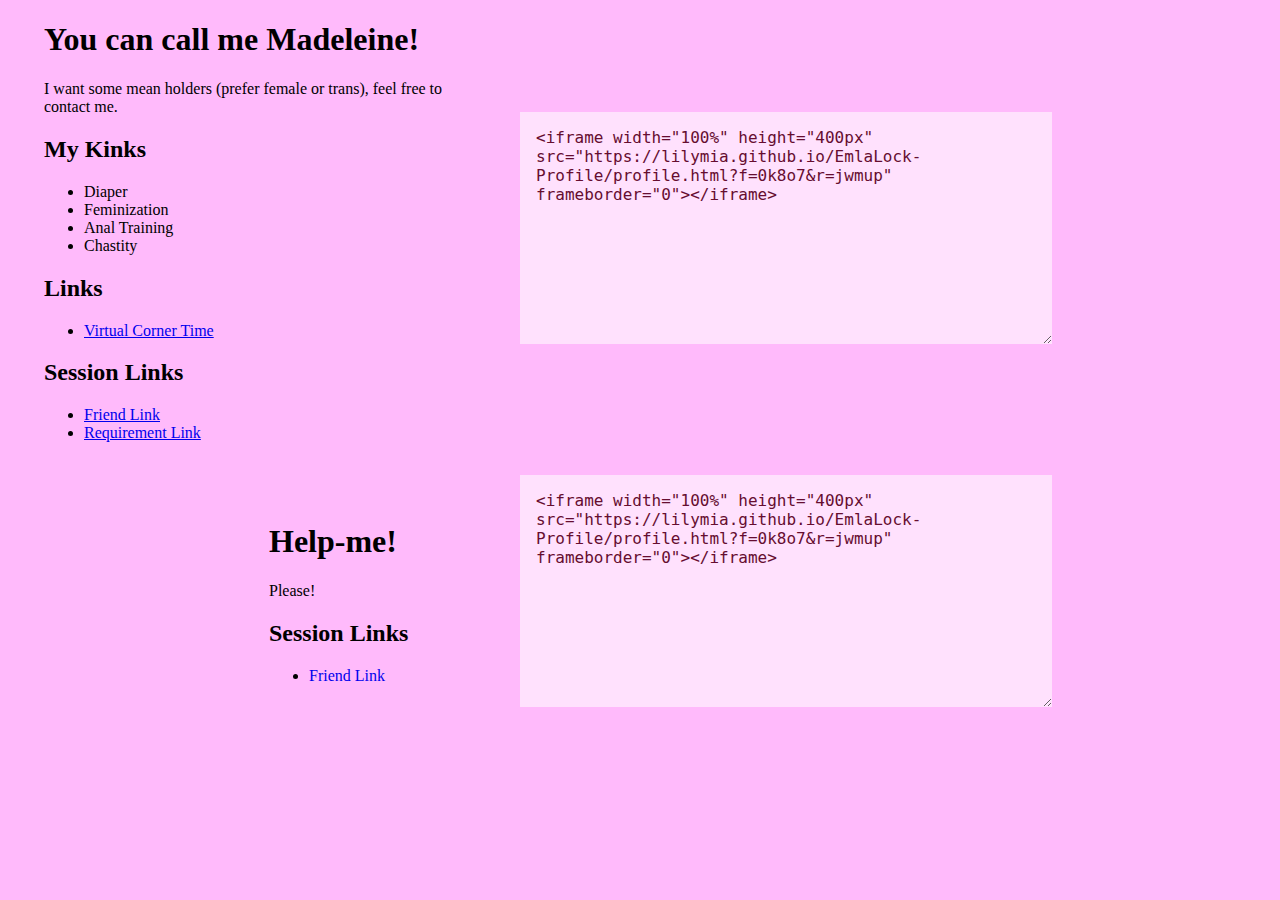
==== index.html @ 5ac408c7 "Add files via upload" ====
<!doctype html>
<html lang="en">
<head>
  <meta charset="utf-8"/>
  <title>Madeleine</title>
  <link rel="icon" href="favicon.ico">

  <style>
    body,
    html {
      background: #DBDBDB;
      background: #6A6A6A;
      background: #FFBAFB;
      color: #660D30;
      padding: 0;
      margin: 0;
    }

    #header {
      background: white;
    }

    article {
      display: flex;
      width: 100%;
      justify-content: left;
      align-items: center;
    }

    aside {
      display: flex;
      width: 500px;
      justify-content: right;

    }

    article textarea {
      width: 500px;
      height: 200px;
      justify-content: left;
      margin: 20px 20px;
      font-family: Monospace, monospace;
      font-size: 1rem;
      color: #660D30;
      /*background-color: rgba(20, 2, 20, 0.15);*/
      background-color: #FFFFFF91;
      border: 0;
      padding: 1rem;
    }

    #profile iframe {
      width: 480px;
      height: 363px;
    }

    #session iframe {
      width: 255px;
      height: 302.2px;
    }

  </style>

  <script type="text/javascript">
      function resize() {
          this.style.height = this.contentWindow.document.body.scrollHeight + 'px';
          this.style.width = this.contentWindow.document.body.scrollWidth + 'px';
          console.log("RESIZE", this);
      }


      document.addEventListener('DOMContentLoaded', function () {
          var iframe = document.getElementsByTagName("iframe");
          for (var i = iframe.length - 1; i >= 0; i--) {
              iframe[i].onload = resize;
          }

          var domparser = new DOMParser();

          var textcode = document.getElementsByTagName("textarea");
          textcode[0].onkeyup = function () {
              // console.debug(this.value);
              var code = domparser.parseFromString(this.value, 'text/html');
              var elem = code.getElementsByTagName("iframe");
              if (elem.length > 0) {
                  if (iframe[0].src !== elem[0].src) iframe[0].src = elem[0].src;
              }
          }

      }, false);

  </script>
</head>

<body>

<!--<div id="header">-->
<!--  <label> Friend Link:-->
<!--    <input type="text"/>-->
<!--  </label>-->
<!--  <br>-->
<!--  <label> Requirement Link:-->
<!--    <input type="text"/>-->
<!--  </label>-->
<!--</div>-->

<article id="profile">
  <aside>
    <iframe width="100%" height="400px" src="profile.html?f=0k8o7&r=jwmup" frameborder="0"></iframe>
  </aside>
  <textarea><iframe width="100%" height="400px" src="https://lilymia.github.io/EmlaLock-Profile/profile.html?f=0k8o7&r=jwmup" frameborder="0"></iframe></textarea>
</article>

<article id="session">
  <aside>
    <iframe width="100%" height="350px" src="session.html?f=0k8o7&r=jwmup" frameborder="0"></iframe>
  </aside>
  <textarea><iframe width="100%" height="400px" src="https://lilymia.github.io/EmlaLock-Profile/profile.html?f=0k8o7&r=jwmup" frameborder="0"></iframe></textarea>
</article>

</body>

</html>
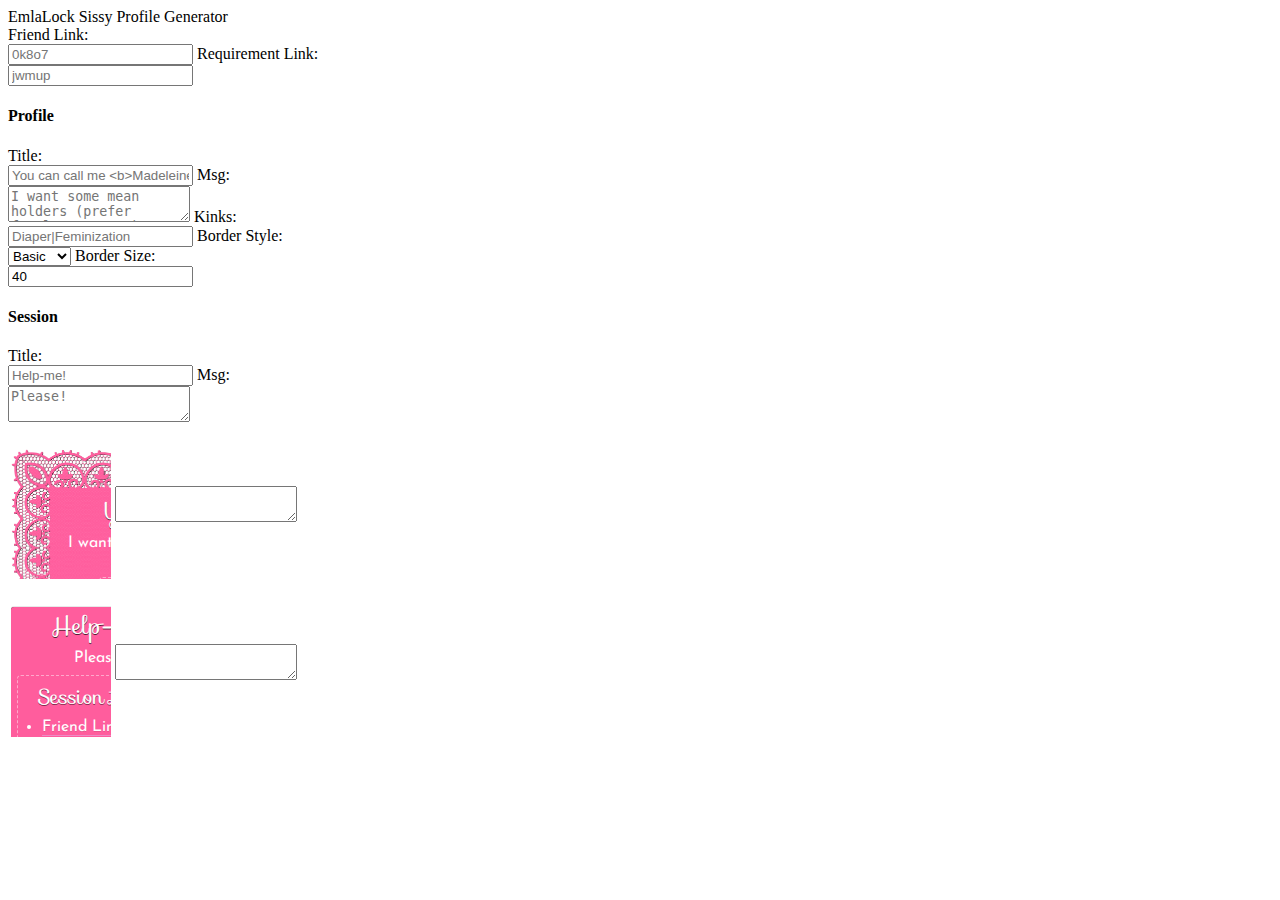
==== commit 8fd46719: "Update index.html" ====
--- a/index.html
+++ b/index.html
@@ -1,122 +1,95 @@
-<!doctype html>
+<!DOCTYPE html>
 <html lang="en">
 <head>
-  <meta charset="utf-8"/>
-  <title>Madeleine</title>
+  <meta charset="UTF-8">
+  <title>SPG</title>
   <link rel="icon" href="favicon.ico">
+  <meta name="description" content="EmlaLock Sissy Profile Generator">
 
-  <style>
-    body,
-    html {
-      background: #DBDBDB;
-      background: #6A6A6A;
-      background: #FFBAFB;
-      color: #660D30;
-      padding: 0;
-      margin: 0;
-    }
+  <link rel="stylesheet" href="css/index.css">
+  <script src="js/index.js" type="text/javascript"></script>
 
-    #header {
-      background: white;
-    }
+</head>
+<body>
 
-    article {
-      display: flex;
-      width: 100%;
-      justify-content: left;
-      align-items: center;
-    }
+<div id="page">
+  <div id="header">EmlaLock Sissy Profile Generator</div>
 
-    aside {
-      display: flex;
-      width: 500px;
-      justify-content: right;
+  <div id="wrapper">
 
-    }
+    <div id="sidebar">
 
-    article textarea {
-      width: 500px;
-      height: 200px;
-      justify-content: left;
-      margin: 20px 20px;
-      font-family: Monospace, monospace;
-      font-size: 1rem;
-      color: #660D30;
-      /*background-color: rgba(20, 2, 20, 0.15);*/
-      background-color: #FFFFFF91;
-      border: 0;
-      padding: 1rem;
-    }
+      <label>Friend Link:<br>
+        <input id="fl" type="text" placeholder="0k8o7"/>
+      </label>
+      <label>Requirement Link:<br>
+        <input id="rl" type="text" placeholder="jwmup"/>
+      </label>
 
-    #profile iframe {
-      width: 480px;
-      height: 363px;
-    }
+      <h4>Profile</h4>
 
-    #session iframe {
-      width: 255px;
-      height: 302.2px;
-    }
+      <label>Title:<br>
+        <input id="ptitle" type="text" placeholder="You can call me <b>Madeleine</b>!"/>
+      </label>
 
-  </style>
+      <label>Msg:<br>
+        <textarea id="pmsg"
+                  placeholder="I want some mean holders (prefer female or trans), feel free to contact me."></textarea>
+      </label>
 
-  <script type="text/javascript">
-      function resize() {
-          this.style.height = this.contentWindow.document.body.scrollHeight + 'px';
-          this.style.width = this.contentWindow.document.body.scrollWidth + 'px';
-          console.log("RESIZE", this);
-      }
+      <label>Kinks:<br>
+        <input id="pkinks" type="text" placeholder="Diaper|Feminization"/>
+      </label>
 
 
-      document.addEventListener('DOMContentLoaded', function () {
-          var iframe = document.getElementsByTagName("iframe");
-          for (var i = iframe.length - 1; i >= 0; i--) {
-              iframe[i].onload = resize;
-          }
+      <label> Border Style:<br>
+        <select id="pborder">
+          <option value="basic">Basic</option>
+          <option value="basic2">Basic2</option>
+          <option value="girly">Girly</option>
+          <option value="girly2">Girly2</option>
+          <option value="clear">Clear</option>
+        </select>
+      </label>
+      <label>Border Size:<br>
+        <input id="pborder_s" type="number" min="10" value="40" placeholder="40"/>
+      </label>
 
-          var domparser = new DOMParser();
 
-          var textcode = document.getElementsByTagName("textarea");
-          textcode[0].onkeyup = function () {
-              // console.debug(this.value);
-              var code = domparser.parseFromString(this.value, 'text/html');
-              var elem = code.getElementsByTagName("iframe");
-              if (elem.length > 0) {
-                  if (iframe[0].src !== elem[0].src) iframe[0].src = elem[0].src;
-              }
-          }
+      <h4>Session</h4>
+      <label>Title:<br>
+        <input id="stitle" type="text" placeholder="Help-me!"/>
+      </label>
 
-      }, false);
+      <label>Msg:<br>
+        <textarea id="smsg" placeholder="Please!"></textarea>
+      </label>
 
-  </script>
-</head>
+    </div>
 
-<body>
+    <div id="content">
 
-<!--<div id="header">-->
-<!--  <label> Friend Link:-->
-<!--    <input type="text"/>-->
-<!--  </label>-->
-<!--  <br>-->
-<!--  <label> Requirement Link:-->
-<!--    <input type="text"/>-->
-<!--  </label>-->
-<!--</div>-->
 
-<article id="profile">
-  <aside>
-    <iframe width="100%" height="400px" src="profile.html?f=0k8o7&r=jwmup" frameborder="0"></iframe>
-  </aside>
-  <textarea><iframe width="100%" height="400px" src="https://lilymia.github.io/EmlaLock-Profile/profile.html?f=0k8o7&r=jwmup" frameborder="0"></iframe></textarea>
-</article>
+      <table class="ok">
+        <tr>
+          <td>
+            <iframe id="pframe" width="100" src="profile.html?f=0k8o7&r=jwmup" frameborder="0"></iframe>
+          </td>
+          <td><textarea id="pcode" spellcheck="false"></textarea></td>
+        </tr>
+        <tr>
+          <td>
+            <iframe id="sframe" width="100" src="session.html?f=0k8o7&r=jwmup" frameborder="0"></iframe>
+          </td>
+          <td><textarea id="scode" spellcheck="false"></textarea></td>
+        </tr>
 
-<article id="session">
-  <aside>
-    <iframe width="100%" height="350px" src="session.html?f=0k8o7&r=jwmup" frameborder="0"></iframe>
-  </aside>
-  <textarea><iframe width="100%" height="400px" src="https://lilymia.github.io/EmlaLock-Profile/profile.html?f=0k8o7&r=jwmup" frameborder="0"></iframe></textarea>
-</article>
+      </table>
+
+    </div>
+
+  </div>
+</div>
 
 </body>
-
 </html>
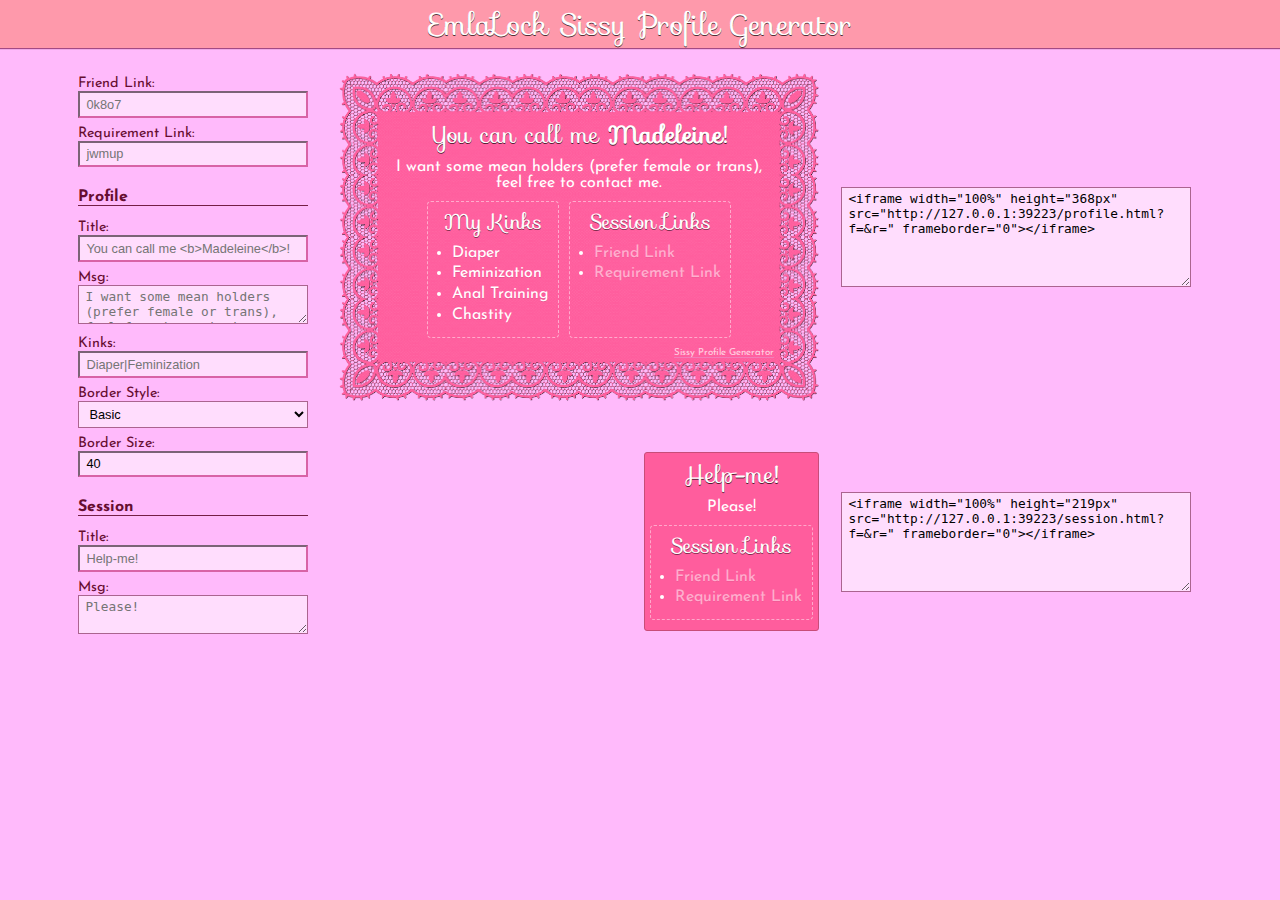
==== commit 8dd0ac7e: "Update index.html" ====
--- a/index.html
+++ b/index.html
@@ -8,6 +8,15 @@
 
   <link rel="stylesheet" href="css/index.css">
   <script src="js/index.js" type="text/javascript"></script>
+  <!-- Global site tag (gtag.js) - Google Analytics -->
+  <script async src="https://www.googletagmanager.com/gtag/js?id=UA-151759590-1"></script>
+  <script>
+    window.dataLayer = window.dataLayer || [];
+    function gtag(){dataLayer.push(arguments);}
+    gtag('js', new Date());
+
+    gtag('config', 'UA-151759590-1');
+  </script>
 
 </head>
 <body>
--- a/css/index.css
+++ b/css/index.css
@@ -0,0 +1,107 @@
+@import url('https://fonts.googleapis.com/css?family=Josefin+Sans:100,300,400,600,700&display=swap');
+@import url('https://fonts.googleapis.com/css?family=Sofia&display=swap');
+
+body,
+html {
+    background: #DBDBDB;
+    background: #6A6A6A;
+    background: #FFBAFB;
+    color: #660D30;
+    padding: 0;
+    margin: 0;
+    width: 100%;
+    height: 100%;
+    font-family: 'Josefin Sans', sans-serif;
+}
+
+#page {
+    display: flex;
+    flex-direction: column;
+    align-items: center;
+}
+
+#header {
+    color: white;
+    background-color: #FE99AB;
+    width: 100%;
+    text-align: center;
+    font-family: 'Sofia', cursive;
+    font-size: 1.9rem;
+    text-shadow: 0px 1px 0px hsla(0, 0%, 0%, 0.7);
+    box-shadow: 0 1px 1px hsla(329, 100%, 20%, 0.6);
+}
+
+#wrapper {
+    display: flex;
+    /*background: rgba(255, 255, 255, 0.20);*/
+
+}
+
+#sidebar {
+    /*background-color: rgba(255, 255, 255, 0.1);*/
+    padding: 20px 10px;
+    display: flex;
+    flex-direction: column;
+    overflow: hidden;
+    min-width: 230px;
+}
+
+h4 {
+    margin-bottom: 0.4rem;
+    border-bottom: 1px solid rgba(102, 13, 48, 0.9);
+}
+
+label {
+    display: block;
+    margin-top: 0.5rem;
+    overflow: hidden;
+    font-size: 0.9rem;
+}
+
+
+input, select, textarea {
+    padding: 0.3em 0.5em;
+    flex: 1;
+    width: 100%;
+    box-sizing: border-box;
+    font-size: 0.8rem;
+}
+
+input, select, textarea {
+    background-color: rgba(255, 255, 255, 0.5);
+    border-color: hsla(329, 100%, 20%, 0.55);
+}
+
+#content {
+    display: flex;
+    /*background: rebeccapurple;*/
+    /*flex: 1;*/
+}
+
+table tr td:last-child {
+    /*background-color: red;*/
+    text-align: start;
+}
+
+.ok {
+    /*background-color: orange;*/
+    text-align: end;
+    margin: 0 20px;
+    border-collapse: collapse;
+    border-spacing: 0px;
+}
+
+
+
+.ok iframe {
+    /*flex: 0;*/
+    /*width: 0;*/
+    /*background-color: aqua;*/
+    overflow: auto;
+}
+
+.ok textarea {
+    width: 350px;
+    height: 100px;
+    margin-left: 20px;
+}
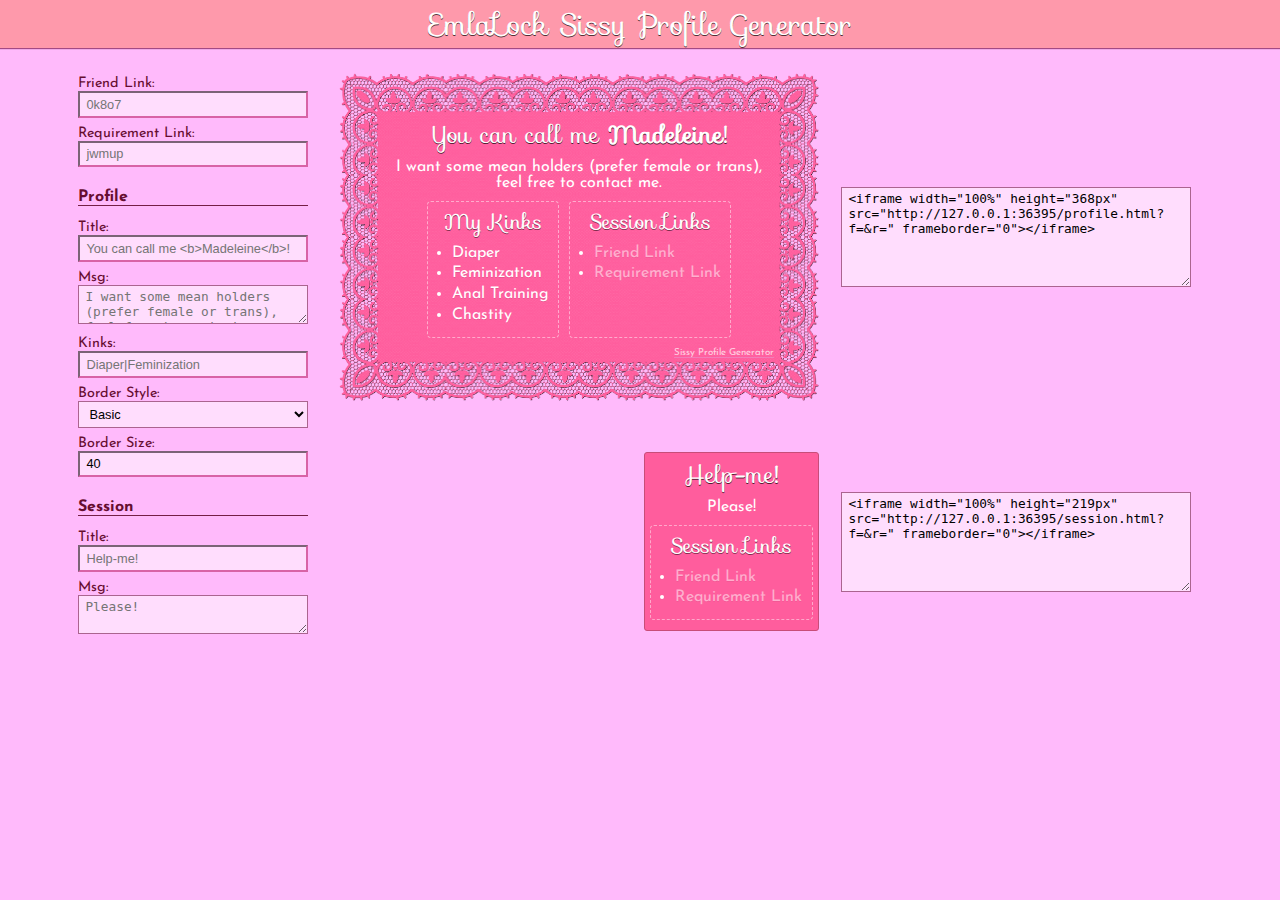
==== commit 7dddab61: "Update index.html" ====
--- a/index.html
+++ b/index.html
@@ -16,6 +16,7 @@
     gtag('js', new Date());
 
     gtag('config', 'UA-151759590-1');
+    gtag('set', {'user_id': 'USER_ID'}); // Set the user ID using signed-in user_id.
   </script>
 
 </head>
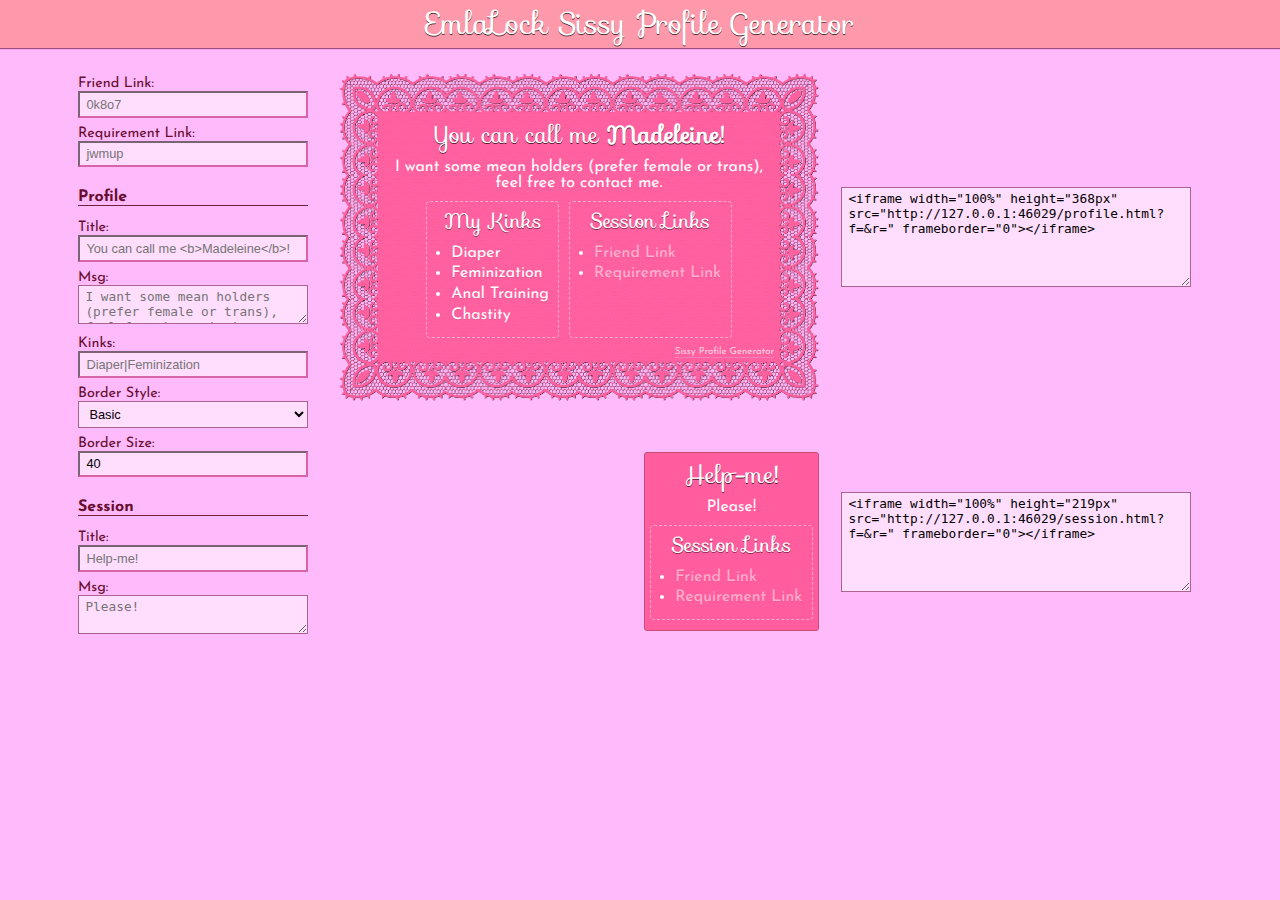
==== commit 322221e7: "Update index.html" ====
--- a/index.html
+++ b/index.html
@@ -11,12 +11,17 @@
   <!-- Global site tag (gtag.js) - Google Analytics -->
   <script async src="https://www.googletagmanager.com/gtag/js?id=UA-151759590-1"></script>
   <script>
-    window.dataLayer = window.dataLayer || [];
-    function gtag(){dataLayer.push(arguments);}
-    gtag('js', new Date());
+      window.dataLayer = window.dataLayer || [];
+      function gtag(){dataLayer.push(arguments);}
+      gtag('js', new Date());
 
-    gtag('config', 'UA-151759590-1');
-    gtag('set', {'user_id': 'USER_ID'}); // Set the user ID using signed-in user_id.
+      gtag('config', 'UA-151759590-1', {
+          'custom_map': {'metric1': 'timestamp'}
+      });
+      gtag('set', {'user_id': 'USER_ID'}); // Set the user ID using signed-in user_id.
+
+      var metric_value = (new Date()).getTime();
+      gtag('event', 'ping', {'timestamp': metric_value});
   </script>
 
 </head>
--- a/css/index.css
+++ b/css/index.css
@@ -12,6 +12,7 @@
     width: 100%;
     height: 100%;
     font-family: 'Josefin Sans', sans-serif;
+    text-rendering: geometricPrecision;
 }
 
 #page {
